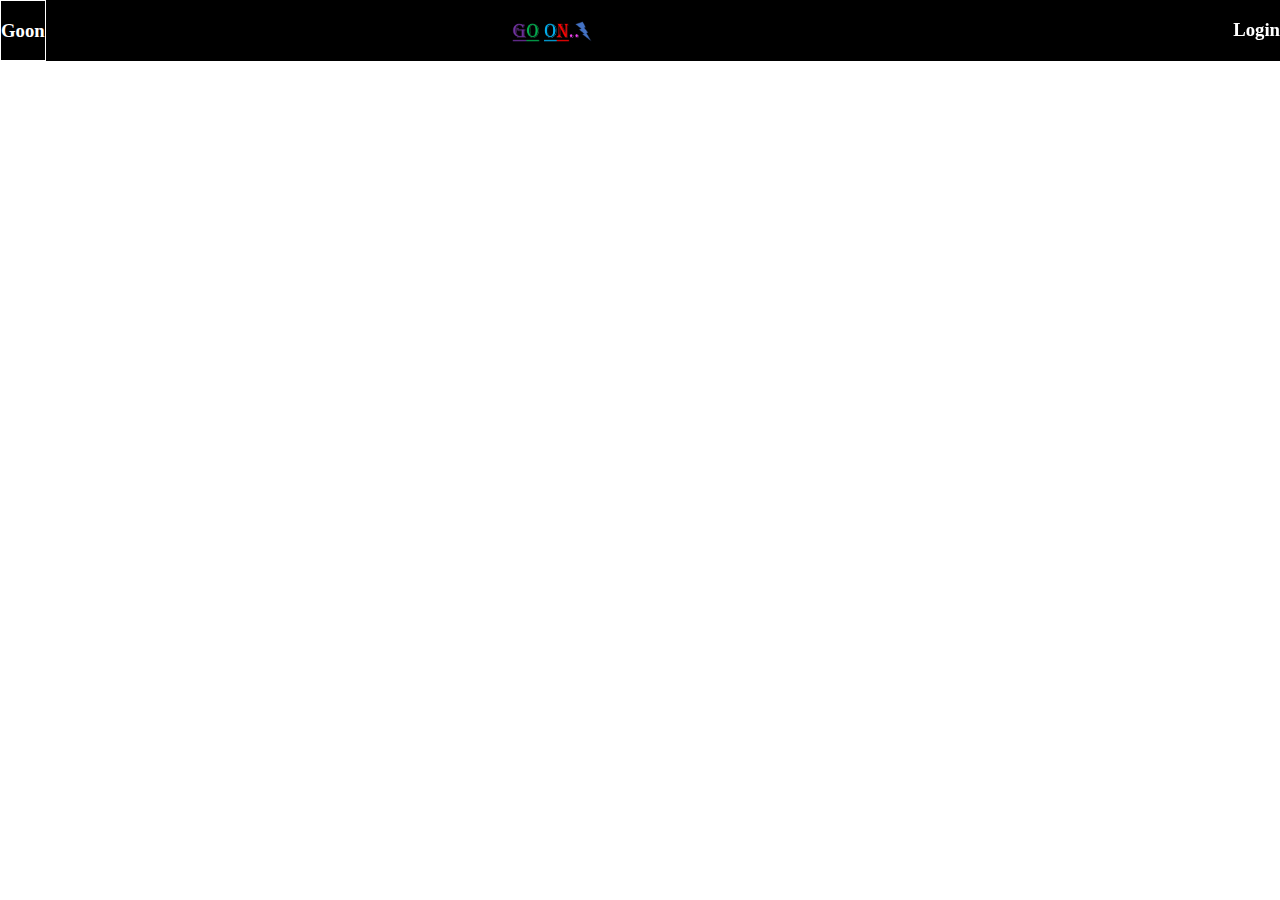
==== index.html @ 838d6414 "Create index.html" ====
<!DOCTYPE html>
<html lang="en-in">
    <head>
        <title>Sign Page</title>
        <meta charset="UTF-8">
        <meta name="viewport" content="width=device-width, initial-scale=1.0">
        <link href="login_.css" rel="stylesheet">
    </head>
    <body>
        <div class="entire-header">
            <header>
                <a href="#">
                    <div class="logo">
                        <h3>Goon</h3>
                    </div>
                </a>
                <a href="#">
                <div class="photo">
                    <img src="logobr.png" width="80px" height="auto">
                </div>
                </a>
                <a href="">
                    <div class="login-link">
                        <h3>Login</h3>
                    </div>
                </a>
            </header>
        </div>
    </body>
    <footer>
    </footer>
</html>
---- login_.css ----
body{
    margin:0;
}
.entire-header
{
    display:flex;
    flex-direction:row;
    flex-wrap:wrap;
    background-color: black;
}
.logo{
    display: inline-block;
    height:auto;
    
}
.login-link{
    display: inline-block;
    height: auto;
    top:0;
    right:0;
    position: fixed;
    
}
header{
    width: 100%;
}
.photo{
    text-align: center;
    display:inline;
    left:40%;
    padding-top: 20px;
    
    position: fixed;
    
}
h3{
    color:white;
    font-family:'Times New Roman', Times, serif;
}
.login-link:hover{
    border:1px solid white;
}
.logo:hover{
    border:1px solid white;
}
h3{
    display:inline-block;
    height:auto;
}
a{
    text-decoration: none;
    height: auto;
}
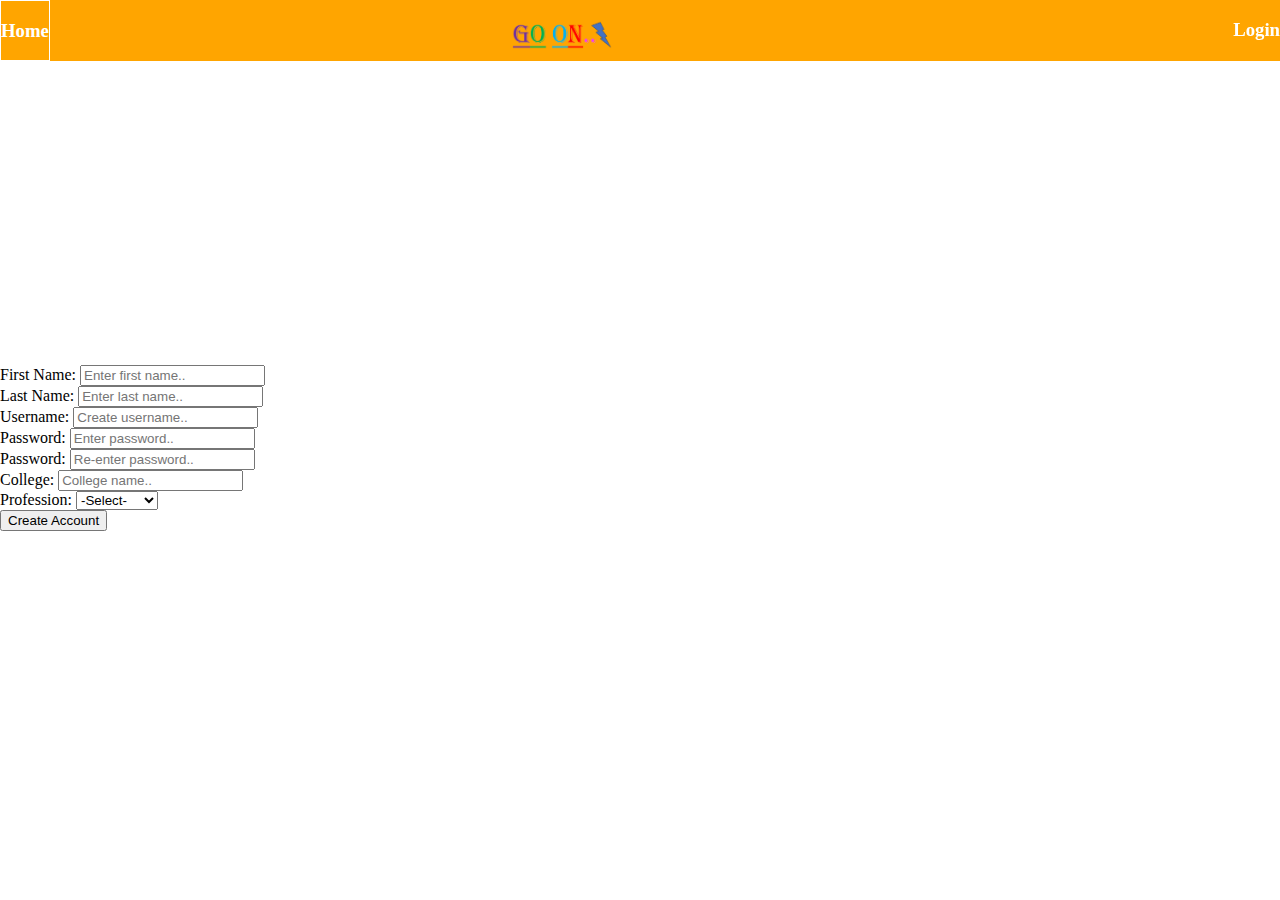
==== commit 405d2ccf: "Update index.html" ====
--- a/index.html
+++ b/index.html
@@ -7,25 +7,82 @@
         <link href="login_.css" rel="stylesheet">
     </head>
     <body>
-        <div class="entire-header">
-            <header>
+        <header>
+            <div class="entire-header">
                 <a href="#">
                     <div class="logo">
-                        <h3>Goon</h3>
+                        <h3>Home</h3>
                     </div>
                 </a>
                 <a href="#">
-                <div class="photo">
-                    <img src="logobr.png" width="80px" height="auto">
-                </div>
+                    <div class="photo">
+                        <img src="logobr.png" alt="website-logo" width="100px" height="30px">
+                    </div>
                 </a>
                 <a href="">
-                    <div class="login-link">
+                    <div class="login-link" >
                         <h3>Login</h3>
                     </div>
                 </a>
-            </header>
-        </div>
+            </div>
+        </header>
+        <main>
+            <div class="entire-main">
+                <div class="advertisment">
+                    <iframe width="360px" height="300px" src="https://www.youtube.com/embed/hBF2_unTVWg?si=wfIDNKyJmNtnb7TY" title="YouTube video player" frameborder="0" allow="accelerometer; autoplay; clipboard-write; encrypted-media; gyroscope; picture-in-picture; web-share" allowfullscreen></iframe>
+                </div>
+                <div class="signup-box">
+                    <div class="details-inner">
+                        <form id="information">
+                            <label for="first" class="n0" spellcheck="true">First Name:</label>
+                            <span class="arr1">
+                                <input type="text" id="first" autocomplete="given-name" placeholder="Enter first name..">
+                                <br>
+                            </span>
+                            <label for="last" class="n1">Last Name:</label>
+                            <span class="arr2">
+                                <input type="text" id="last" autocomplete="additional-name" placeholder="Enter last name..">
+                                <br>
+                            </span>
+                            <label for="username" class="us">Username:</label>
+                            <span class="arr3">
+                                <input type="text" id="username" autocomplete="off" placeholder="Create username..">
+                                <br>
+                            </span>
+                            <label for="pass" class="p0">Password:</label>
+                            <span class="arr4">
+                                <input type="password" id="pass" autocomplete="off" placeholder="Enter password..">
+                                <br>
+                            </span>
+                            <label for="pass1" class="p1">Password:</label>
+                            <span class="arr5">
+                                <input type="password" id="pass1" autocomplete="off" placeholder="Re-enter password..">
+                                <br>
+                            </span>
+                            <label for="coll" class="cl">College:</label>
+                            <span class="arr6">
+                                <input type="text" id="coll" autocomplete="organization" placeholder="College name..">
+                                <br>
+                            </span>
+                            <label for="level" class="pr">Profession:</label>
+                            <span class="arr7">
+                                <select id="level" class="opt">
+                                    <option selected>-Select-</option>
+                                    <option>Student</option>
+                                    <option>Employee</option>
+                                    <option id="admins">Admin</option>
+                                </select>
+                            </span>
+                            <br>
+                            <button type="button" onclick="hi()">
+                                Create Account
+                            </button>
+                        </form>
+                    </div>
+                </div>
+               
+            </div>
+        </main>
     </body>
     <footer>
     </footer>
--- a/login_.css
+++ b/login_.css
@@ -6,7 +6,7 @@
     display:flex;
     flex-direction:row;
     flex-wrap:wrap;
-    background-color: black;
+    background-color: orange;
 }
 .logo{
     display: inline-block;
@@ -20,9 +20,6 @@
     right:0;
     position: fixed;
     
-}
-header{
-    width: 100%;
 }
 .photo{
     text-align: center;
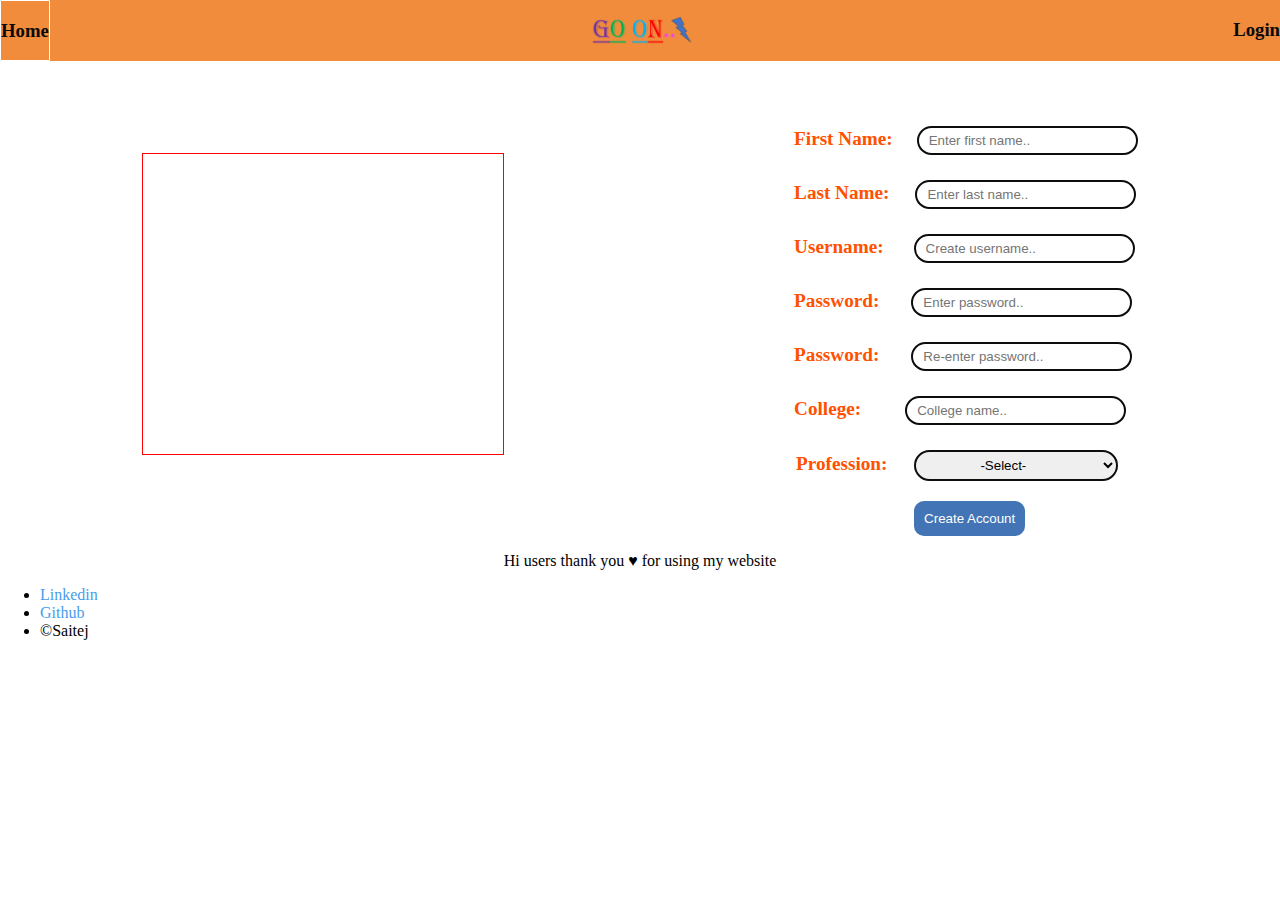
==== commit d59a600a: "Update index.html" ====
--- a/index.html
+++ b/index.html
@@ -29,7 +29,6 @@
         <main>
             <div class="entire-main">
                 <div class="advertisment">
-                    <iframe width="360px" height="300px" src="https://www.youtube.com/embed/hBF2_unTVWg?si=wfIDNKyJmNtnb7TY" title="YouTube video player" frameborder="0" allow="accelerometer; autoplay; clipboard-write; encrypted-media; gyroscope; picture-in-picture; web-share" allowfullscreen></iframe>
                 </div>
                 <div class="signup-box">
                     <div class="details-inner">
@@ -37,6 +36,7 @@
                             <label for="first" class="n0" spellcheck="true">First Name:</label>
                             <span class="arr1">
                                 <input type="text" id="first" autocomplete="given-name" placeholder="Enter first name..">
+                                
                                 <br>
                             </span>
                             <label for="last" class="n1">Last Name:</label>
@@ -85,5 +85,25 @@
         </main>
     </body>
     <footer>
+        <div class="at-last">
+            <div class="para">
+                <p  style="text-align:center;"
+                class="parast">Hi users thank you <span class="color-it"> &hearts; </span>
+                for using my website </p>
+            </div>
+            <div class="copyrights">
+                <ul>
+                    <li>
+                        <a href="https://www.linkedin.com/in/sai-teja-venkata-vinay-adapa-87b13425a/" target="_blank">Linkedin</a>
+                    </li>
+                    <li>
+                        <a href="https://github.com/saitejavenkat/signup" target="_blank">Github</a>
+                    </li>
+                    <li>
+                        &copy;Saitej
+                    </li>
+                </ul>
+            </div>
+        </div>
     </footer>
 </html>
--- a/login_.css
+++ b/login_.css
@@ -6,7 +6,8 @@
     display:flex;
     flex-direction:row;
     flex-wrap:wrap;
-    background-color: orange;
+    justify-content: space-between;
+    background-color: rgb(240, 140, 59);
 }
 .logo{
     display: inline-block;
@@ -16,22 +17,16 @@
 .login-link{
     display: inline-block;
     height: auto;
-    top:0;
-    right:0;
-    position: fixed;
     
 }
 .photo{
-    text-align: center;
-    display:inline;
-    left:40%;
-    padding-top: 20px;
-    
-    position: fixed;
-    
+    padding-bottom: 10px;
+}
+img{
+    margin-top:15px
 }
 h3{
-    color:white;
+    color:rgb(10, 9, 9);
     font-family:'Times New Roman', Times, serif;
 }
 .login-link:hover{
@@ -40,6 +35,7 @@
 .logo:hover{
     border:1px solid white;
 }
+
 h3{
     display:inline-block;
     height:auto;
@@ -48,3 +44,87 @@
     text-decoration: none;
     height: auto;
 }
+.entire-main{
+    display: flex;
+    flex-direction: row;
+    flex-wrap: wrap;
+    justify-content:space-around;
+    align-items: center;
+}
+.details-inner{
+    margin-top: 50px;
+    margin-left: 5px;
+    color:rgb(255, 81, 0);
+}
+#first,#pass,#pass1,#username,#last,#coll,.opt
+{
+    outline: none;
+    border:2px solid rgb(14, 13, 13);
+    margin-top: 5px;
+    margin-bottom: 20px;
+    padding: 5px;
+    padding-left: 10px;
+    border-radius:20px;
+    padding-right: 30px;
+}
+.n0,.n1,.p0,.p1,.cl,.pr,.us{
+    font-size: larger;
+    font-weight: bold;
+}
+.arr1{
+    margin-left:20px;
+}
+.arr2{
+    margin-left:22px;
+}
+.arr3{
+    margin-left:26px;
+}
+.arr4{
+    margin-left:28px;
+}
+.arr5{
+    margin-left:28px;
+}
+.arr6{
+    margin-left:40px;
+}
+.arr7{
+    margin-left:23px;
+}
+.opt{
+    padding-left:60px;
+    padding-right:60px;
+}
+
+.pr{
+    margin-left: 2px;
+}
+
+a{
+    color:rgb(72, 156, 235);
+}
+button{
+    padding:10px;
+    background-color: rgb(67, 116, 182);
+    color:white;
+    border: none;
+    border-radius: 10px;
+    margin-left: 120px;
+}
+button:hover{
+    background-color: rgb(214, 9, 146);
+    transition: 0.5s;
+}
+option{
+    background-color: rgb(240, 247, 240);
+}
+.advertisment{
+   border:1px solid red;
+   display: inline-block;
+   height: 300px;
+   width: 360px;
+}
+main{
+    margin-top:10px;
+}
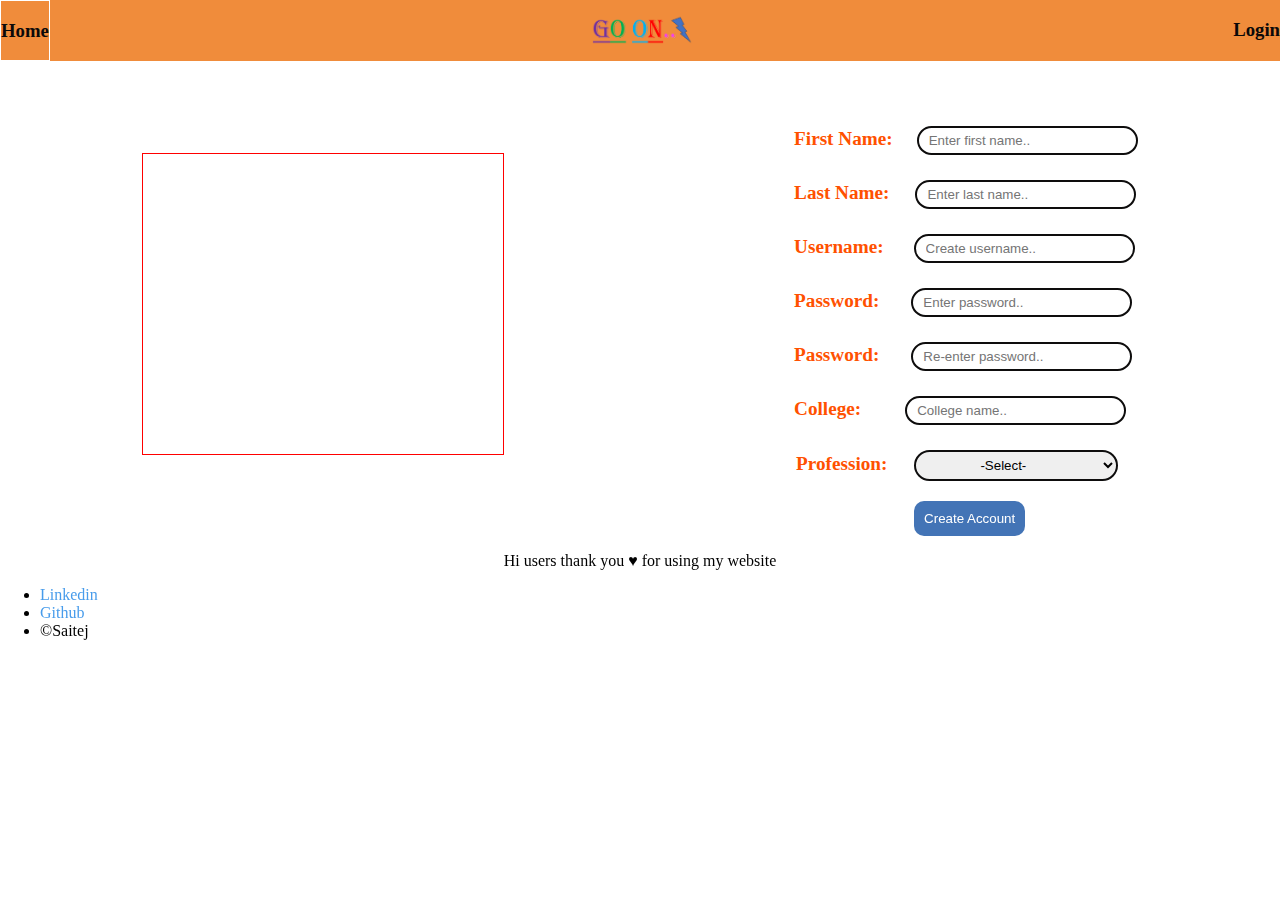
==== commit 426cddf8: "Update index.html" ====
--- a/index.html
+++ b/index.html
@@ -29,6 +29,7 @@
         <main>
             <div class="entire-main">
                 <div class="advertisment">
+                    <iframe width="420" height="350" src="https://www.youtube.com/embed/dRi9H4voUg0?si=CuowBfziQchEEG9h" title="YouTube video player" frameborder="0" allow="accelerometer; autoplay; clipboard-write; encrypted-media; gyroscope; picture-in-picture; web-share" allowfullscreen></iframe>
                 </div>
                 <div class="signup-box">
                     <div class="details-inner">
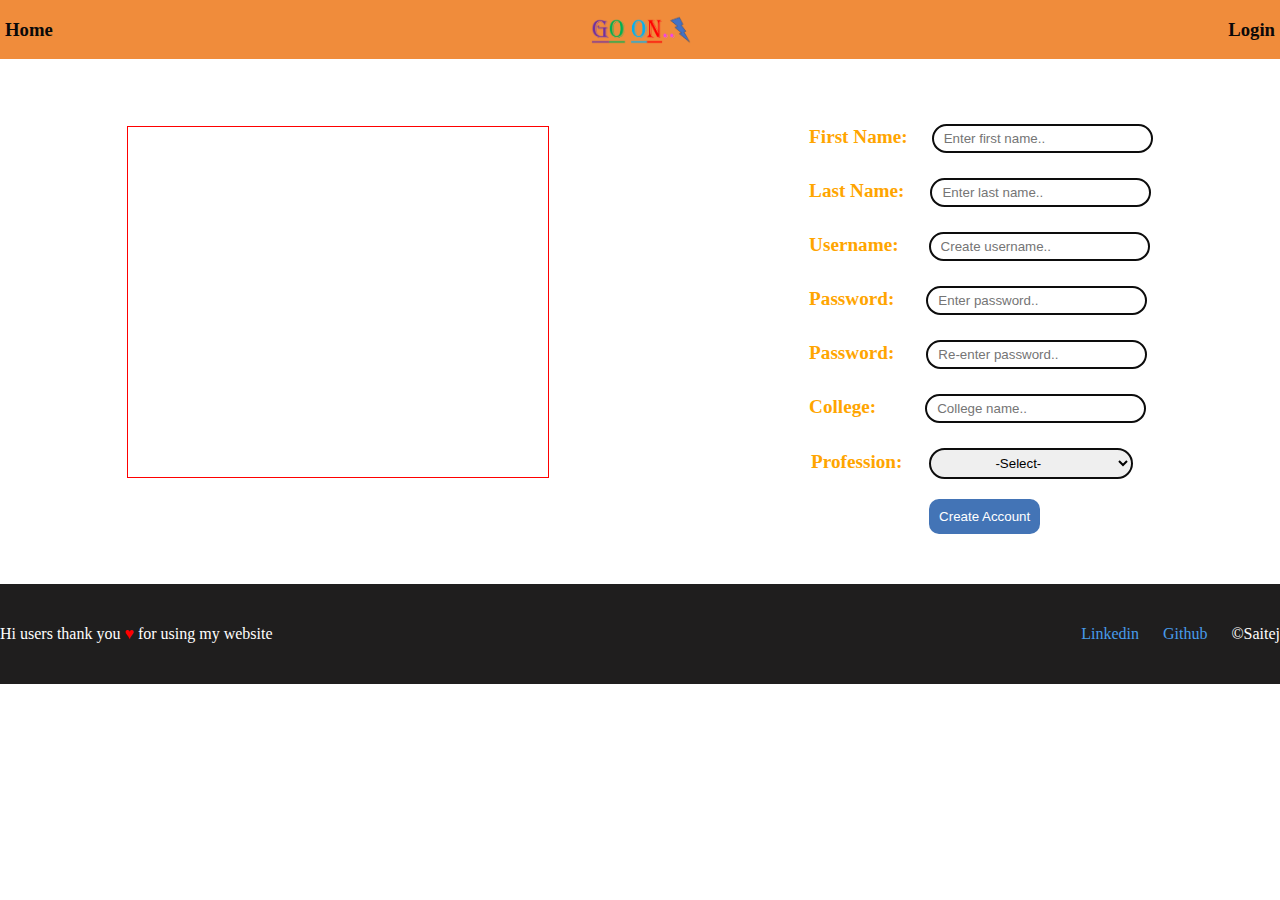
==== commit ed48fa0e: "Update index.html" ====
--- a/index.html
+++ b/index.html
@@ -29,7 +29,7 @@
         <main>
             <div class="entire-main">
                 <div class="advertisment">
-                    <iframe width="420" height="350" src="https://www.youtube.com/embed/dRi9H4voUg0?si=CuowBfziQchEEG9h" title="YouTube video player" frameborder="0" allow="accelerometer; autoplay; clipboard-write; encrypted-media; gyroscope; picture-in-picture; web-share" allowfullscreen></iframe>
+                    <iframe width="560" height="315" src="https://www.youtube.com/embed/dRi9H4voUg0?si=AdWUIfcuctIKIheZ" title="YouTube video player" frameborder="0" allow="accelerometer; autoplay; clipboard-write; encrypted-media; gyroscope; picture-in-picture; web-share" allowfullscreen></iframe>
                 </div>
                 <div class="signup-box">
                     <div class="details-inner">
--- a/login_.css
+++ b/login_.css
@@ -8,16 +8,24 @@
     flex-wrap:wrap;
     justify-content: space-between;
     background-color: rgb(240, 140, 59);
+
 }
 .logo{
     display: inline-block;
+    margin: auto 5px;
     height:auto;
     
+}
+.login-link:hover,.logo:hover{
+    background-color: rgb(240, 140, 59);
+    opacity: 0.7;
+    margin: 0px;
+    transition: 1s;
 }
 .login-link{
     display: inline-block;
     height: auto;
-    
+    margin: auto 5px;
 }
 .photo{
     padding-bottom: 10px;
@@ -29,13 +37,6 @@
     color:rgb(10, 9, 9);
     font-family:'Times New Roman', Times, serif;
 }
-.login-link:hover{
-    border:1px solid white;
-}
-.logo:hover{
-    border:1px solid white;
-}
-
 h3{
     display:inline-block;
     height:auto;
@@ -50,16 +51,17 @@
     flex-wrap: wrap;
     justify-content:space-around;
     align-items: center;
+    margin-bottom: 50px;
 }
 .details-inner{
     margin-top: 50px;
     margin-left: 5px;
-    color:rgb(255, 81, 0);
+    color:orange;
 }
 #first,#pass,#pass1,#username,#last,#coll,.opt
 {
     outline: none;
-    border:2px solid rgb(14, 13, 13);
+    border:2px solid rgb(13, 13, 13);
     margin-top: 5px;
     margin-bottom: 20px;
     padding: 5px;
@@ -87,7 +89,7 @@
     margin-left:28px;
 }
 .arr6{
-    margin-left:40px;
+    margin-left:45px;
 }
 .arr7{
     margin-left:23px;
@@ -122,9 +124,34 @@
 .advertisment{
    border:1px solid red;
    display: inline-block;
-   height: 300px;
-   width: 360px;
+   width: 420px;
+   height: 350px;
 }
+
+@media (max-width: 320px) {
+    .advertisement {
+        width: 320px;
+    }
+
+}
+
 main{
     margin-top:10px;
 }
+.at-last{
+    width: 100%;
+    height: 100px;
+    background-color: rgb(31, 30, 30);
+    color: white;
+    display: flex;
+    align-items: center;
+    justify-content: space-between;
+}
+.color-it{
+    color:red;
+}
+li{
+    display: inline;
+    list-style: none;
+    margin-left: 20px;
+}
